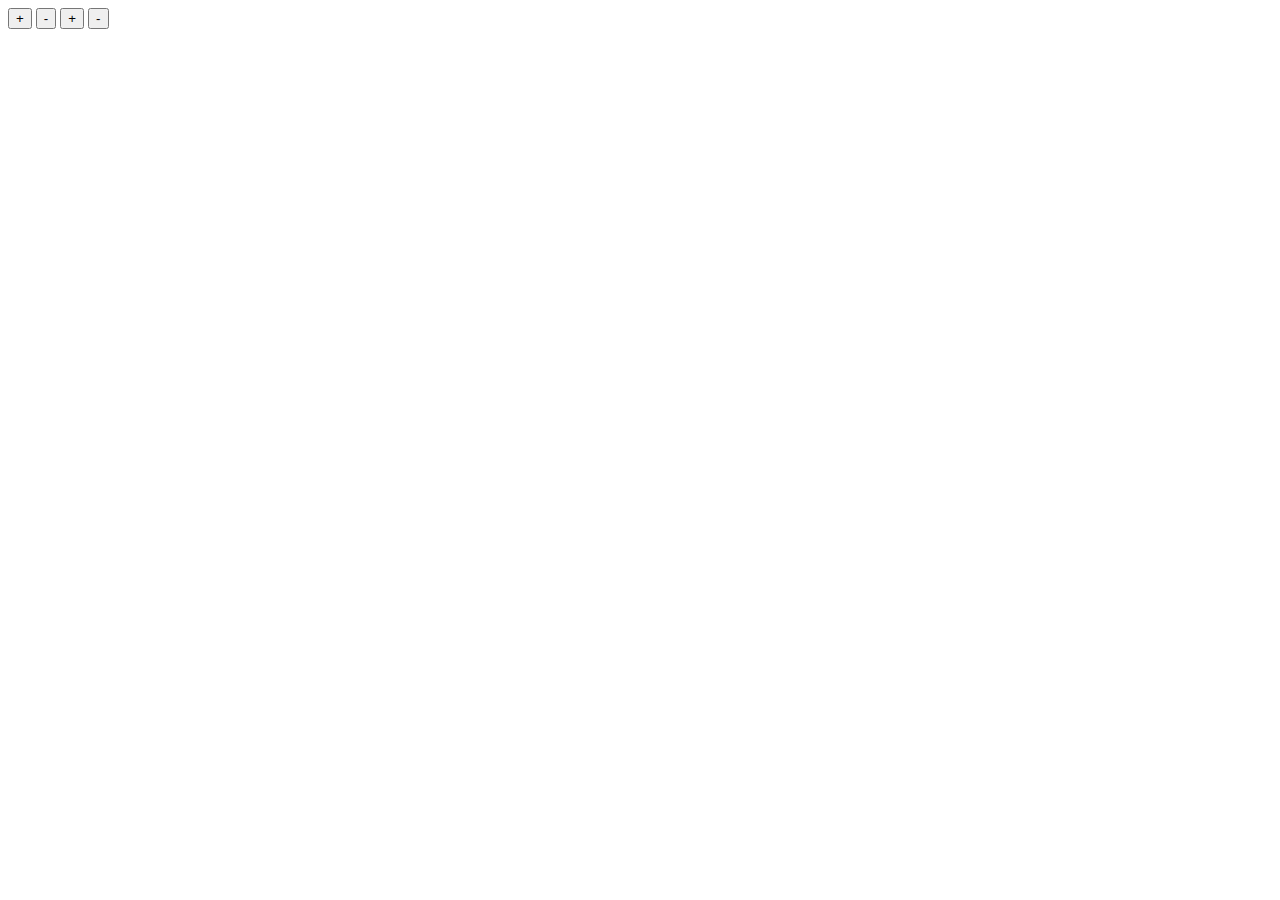
==== src/index.html @ 8d372288 "Initial css added" ====
<!DOCTYPE html>
<html lang="en">
  <head>
    <meta charset="UTF-8">
    <meta http-equiv="X-UA-Compatible" content="IE=edge">
    <meta name="viewport" content="width=device-width, initial-scale=1.0">
    <title>Square project</title>
    <link rel="stylesheet" href="./styles.scss">
    <script src="./main.js"></script>
  </head>

  <body>
    <div class="container">
      <button class="append-row button">+</button>
      <button class="remove-row button">-</button>
      <button class="append-column button">+</button>
      <button class="remove-column button">-</button>
      <table class="main">
        <tr class="row">
          <td class="cell"></td>
          <td class="cell"></td>
          <td class="cell"></td>
          <td class="cell"></td>
        </tr>
        <tr class="row">
          <td class="cell"></td>
          <td class="cell"></td>
          <td class="cell"></td>
          <td class="cell"></td>
        </tr>
        <tr class="row">
          <td class="cell"></td>
          <td class="cell"></td>
          <td class="cell"></td>
          <td class="cell"></td>
        </tr>
        <tr class="row">
          <td class="cell"></td>
          <td class="cell"></td>
          <td class="cell"></td>
          <td class="cell"></td>
        </tr>
      </table>
    </div>
  </body>
</html>
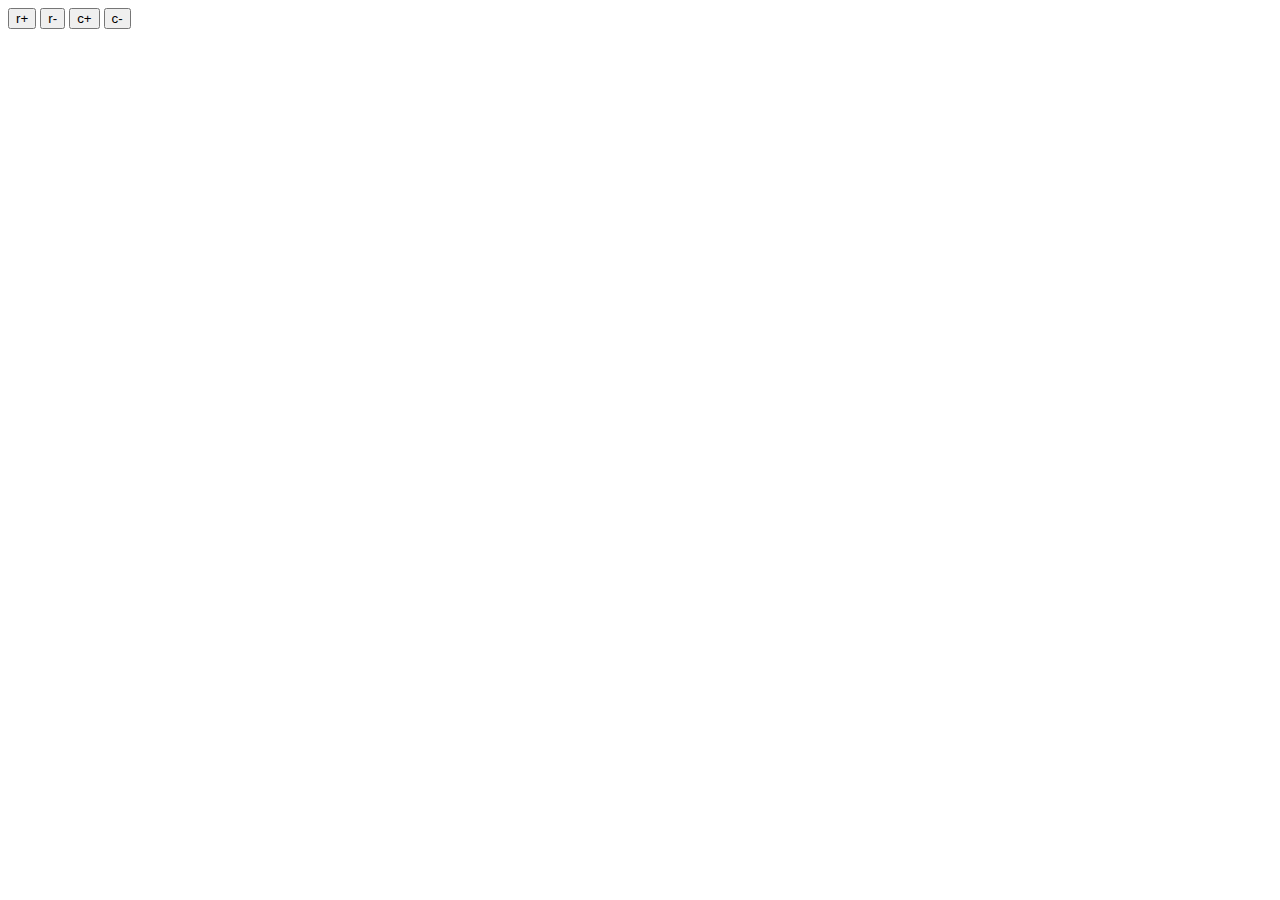
==== commit 9b460237: "Restricrion of visible rows/columns added" ====
--- a/src/index.html
+++ b/src/index.html
@@ -6,39 +6,39 @@
     <meta name="viewport" content="width=device-width, initial-scale=1.0">
     <title>Square project</title>
     <link rel="stylesheet" href="./styles.scss">
-    <script src="./main.js"></script>
+    <script defer src="./main.js"></script>
   </head>
 
   <body>
     <div class="container">
-      <button class="append-row button">+</button>
-      <button class="remove-row button">-</button>
-      <button class="append-column button">+</button>
-      <button class="remove-column button">-</button>
+      <button class="append-row button">r+</button>
+      <button class="remove-row button">r-</button>
+      <button class="append-column button">c+</button>
+      <button class="remove-column button">c-</button>
       <table class="main">
-        <tr class="row">
-          <td class="cell"></td>
-          <td class="cell"></td>
-          <td class="cell"></td>
-          <td class="cell"></td>
+        <tr>
+          <td></td>
+          <td></td>
+          <td></td>
+          <td></td>
         </tr>
-        <tr class="row">
-          <td class="cell"></td>
-          <td class="cell"></td>
-          <td class="cell"></td>
-          <td class="cell"></td>
+        <tr>
+          <td></td>
+          <td></td>
+          <td></td>
+          <td></td>
         </tr>
-        <tr class="row">
-          <td class="cell"></td>
-          <td class="cell"></td>
-          <td class="cell"></td>
-          <td class="cell"></td>
+        <tr>
+          <td></td>
+          <td></td>
+          <td></td>
+          <td></td>
         </tr>
-        <tr class="row">
-          <td class="cell"></td>
-          <td class="cell"></td>
-          <td class="cell"></td>
-          <td class="cell"></td>
+        <tr>
+          <td></td>
+          <td></td>
+          <td></td>
+          <td></td>
         </tr>
       </table>
     </div>
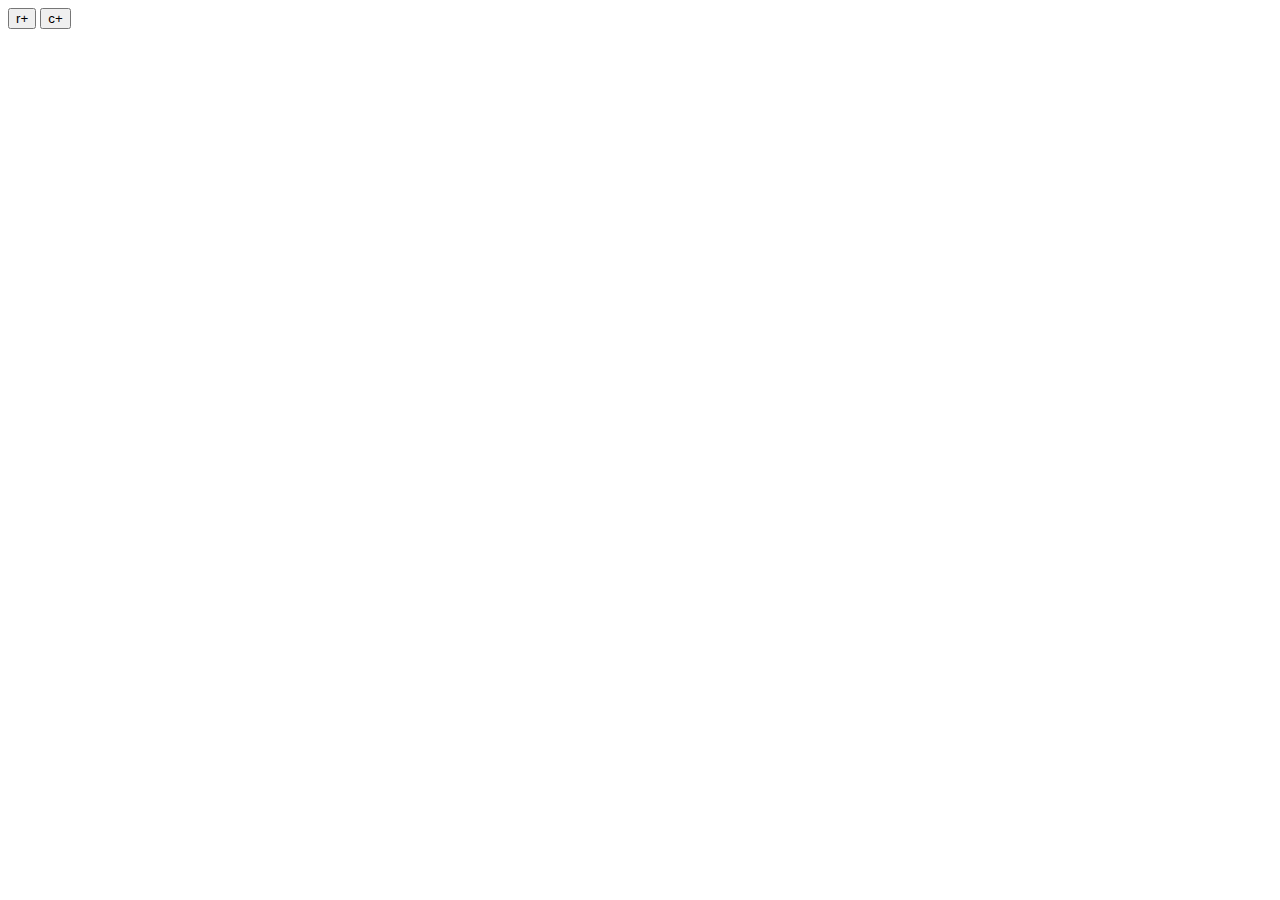
==== commit f653c3d3: "Main functional done" ====
--- a/src/index.html
+++ b/src/index.html
@@ -12,33 +12,33 @@
   <body>
     <div class="container">
       <button class="append-row button">r+</button>
-      <button class="remove-row button">r-</button>
+      <button class="remove-row button remove-button">r-</button>
       <button class="append-column button">c+</button>
-      <button class="remove-column button">c-</button>
+      <button class="remove-column button remove-button">c-</button>
       <table class="main">
-        <tr>
-          <td></td>
-          <td></td>
-          <td></td>
-          <td></td>
+        <tr class="row">
+          <td class="cell"></td>
+          <td class="cell"></td>
+          <td class="cell"></td>
+          <td class="cell"></td>
         </tr>
-        <tr>
-          <td></td>
-          <td></td>
-          <td></td>
-          <td></td>
+        <tr class="row">
+          <td class="cell"></td>
+          <td class="cell"></td>
+          <td class="cell"></td>
+          <td class="cell"></td>
         </tr>
-        <tr>
-          <td></td>
-          <td></td>
-          <td></td>
-          <td></td>
+        <tr class="row">
+          <td class="cell"></td>
+          <td class="cell"></td>
+          <td class="cell"></td>
+          <td class="cell"></td>
         </tr>
-        <tr>
-          <td></td>
-          <td></td>
-          <td></td>
-          <td></td>
+        <tr class="row">
+          <td class="cell"></td>
+          <td class="cell"></td>
+          <td class="cell"></td>
+          <td class="cell"></td>
         </tr>
       </table>
     </div>
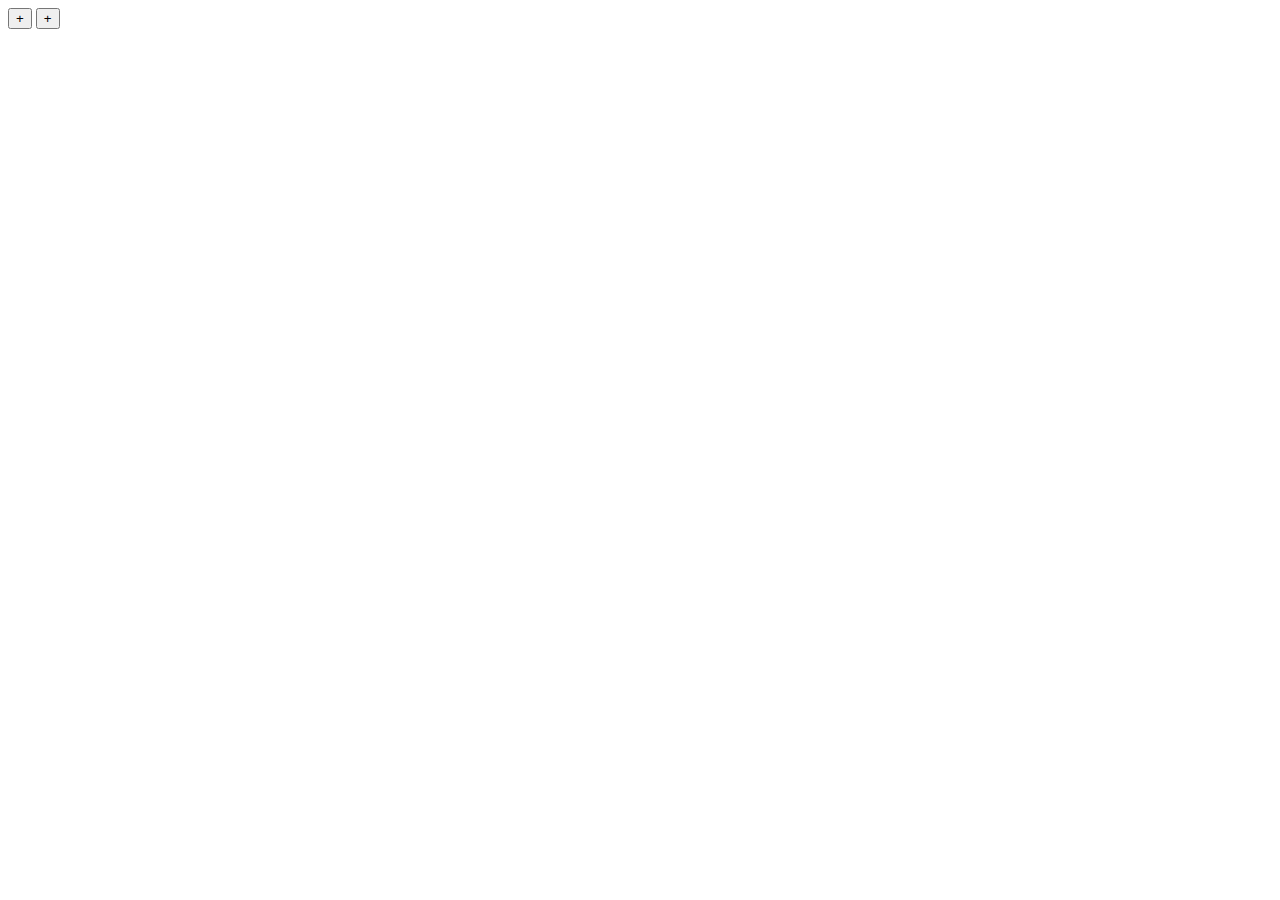
==== commit fd680599: "Buttons renamed" ====
--- a/src/index.html
+++ b/src/index.html
@@ -11,10 +11,10 @@
 
   <body>
     <div class="container">
-      <button class="append-row button">r+</button>
-      <button class="remove-row button remove-button">r-</button>
-      <button class="append-column button">c+</button>
-      <button class="remove-column button remove-button">c-</button>
+      <button class="append-row button">+</button>
+      <button class="remove-row button remove-button">-</button>
+      <button class="append-column button">+</button>
+      <button class="remove-column button remove-button">-</button>
       <table class="main">
         <tr class="row">
           <td class="cell"></td>
